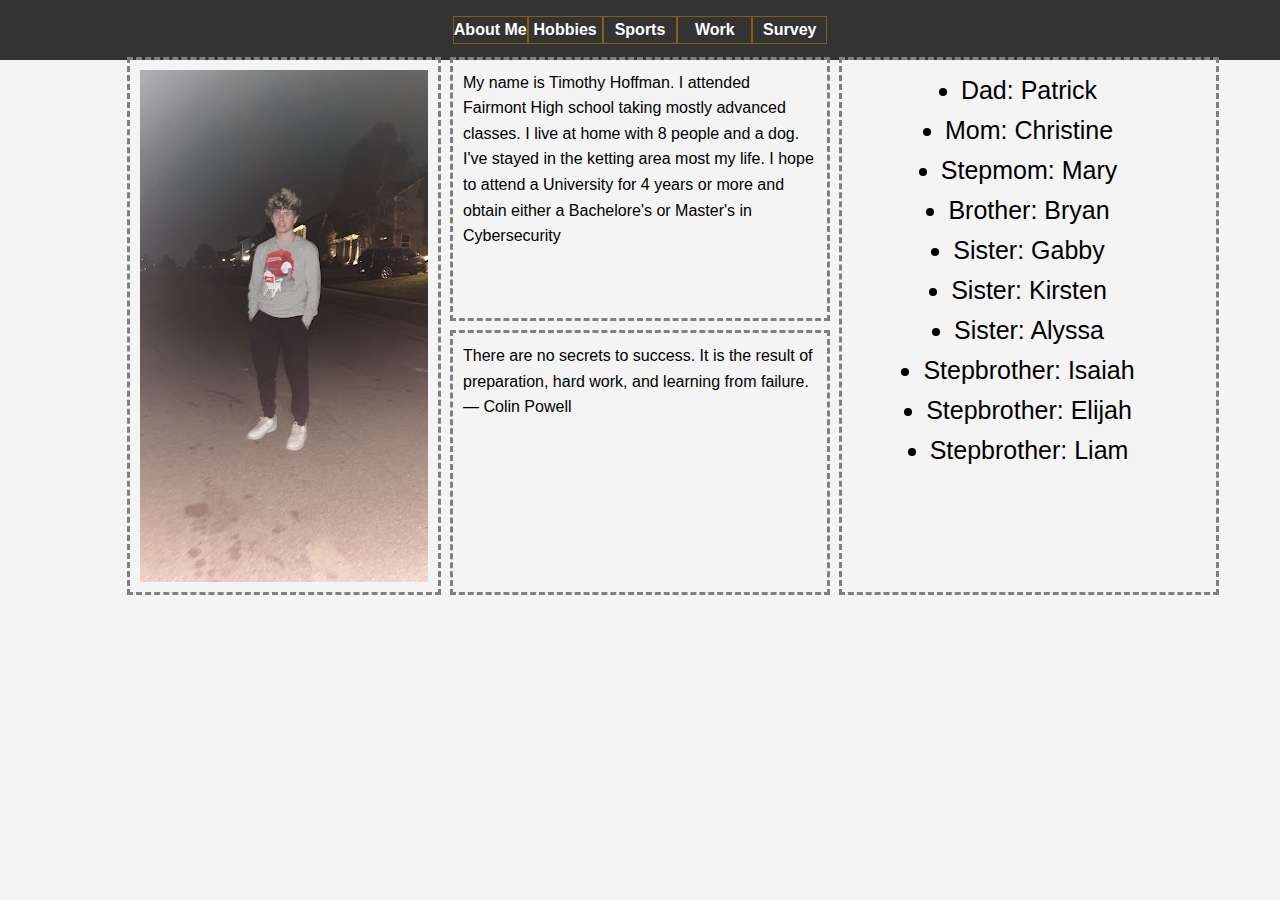
==== index.html @ 6f831650 "import final project" ====
<!DOCTYPE html>
<html lang="en">

<head>
    <meta name="viewport" content="width=device-width, initial-scale=1.0">
    <meta name="title" content="Index">
    <meta name="description" content="Tim's Index">
    <meta charset="utf-8" />
    <link href="css/index.css" rel="stylesheet" />
</head>


<body>
    <header>
        <nav>
            <ul>
                <li><a href="index.html">About Me</a></li>
                <li><a href="hobbies.html">Hobbies</a></li>
                <li><a href="sports.html">Sports</a></li>
                <li><a href="work.html">Work</a></li>
                <li><a href="survey.html">Survey</a></li>
            </ul>
        </nav>
    </header>

    <div id="grid">
        <img src="images/me.jpg" alt="tim" />
        <article>
            <p>My name is Timothy Hoffman. I attended Fairmont High school taking mostly advanced classes. I live at
                home
                with 8 people and a dog. I've stayed in the ketting area most my life. I hope to attend a University for
                4
                years or more and obtain either a Bachelore's or Master's in Cybersecurity</p>
        </article>
        <blockquote>
            <p>There are no secrets to success. It is the result of preparation, hard work, and learning from failure.</p>
            <footer>— Colin Powell</footer>
        </blockquote>
        <ul id="family">
            <li>Dad: Patrick</li>
            <li>Mom: Christine</li>
            <li>Stepmom: Mary</li>
            <li>Brother: Bryan</li>
            <li>Sister: Gabby</li>
            <li>Sister: Kirsten</li>
            <li>Sister: Alyssa</li>
            <li>Stepbrother: Isaiah</li>
            <li>Stepbrother: Elijah</li>
            <li>Stepbrother: Liam</li>
        </ul>
    </div>
</body>
---- css/index.css ----
@charset "utf-8";
@import url("base.css");

blockquote,
img,
article,
ul#family {
  padding: 10px;
  outline: 3px dashed grey;
}

div#grid {
  width: 90%;
  /* min-width: 640px;
  max-width: 1024px;
  margin-top: 30px;
  margin-bottom: 30px; */
  margin-left: auto;
  margin-right: auto;
  display: grid;
  grid-template-columns: repeat(3, 1fr);
  grid-template-rows: 1fr 1fr;
  grid-gap: 15px;
}


article {
  grid-column: 2;
  grid-row: 1;
}

blockquote {
  grid-column: 2;
  grid-row: 2;
  margin: 0 0 0 0;
}

img {
  margin: auto 0 auto auto;
  grid-column: 1;
  grid-row: 1 / span 2;
}

ul#family {
  font-size: 25px;
  grid-column: 3;
  grid-row: 1 / span 2;
  display: flex;
  flex-direction: column;
  align-items: center;
  margin: 0 0 0 0;
}

@media print, screen and (max-aspect-ratio: 1/1){
  @page {
    size: portrait;
    
  }

  div#grid {
    display: grid;
    flex-direction: column;
    grid-template-columns: 1fr;
    grid-template-rows: .3fr .2fr 1fr .8fr;
  }

  article {
    margin-top: 10px;
    grid-row: 1;
    grid-column: 1;
  }
  
  blockquote {
    grid-row: 2;
    margin: 0 0 0 0;
    grid-column: 1;
  }
  
  img {
    margin: auto;
    grid-row: 3;
    grid-column: 1;
  }
  
  ul#family {
    font-size: 25px;
    grid-row: 4;
    grid-column: 1;
  }
}
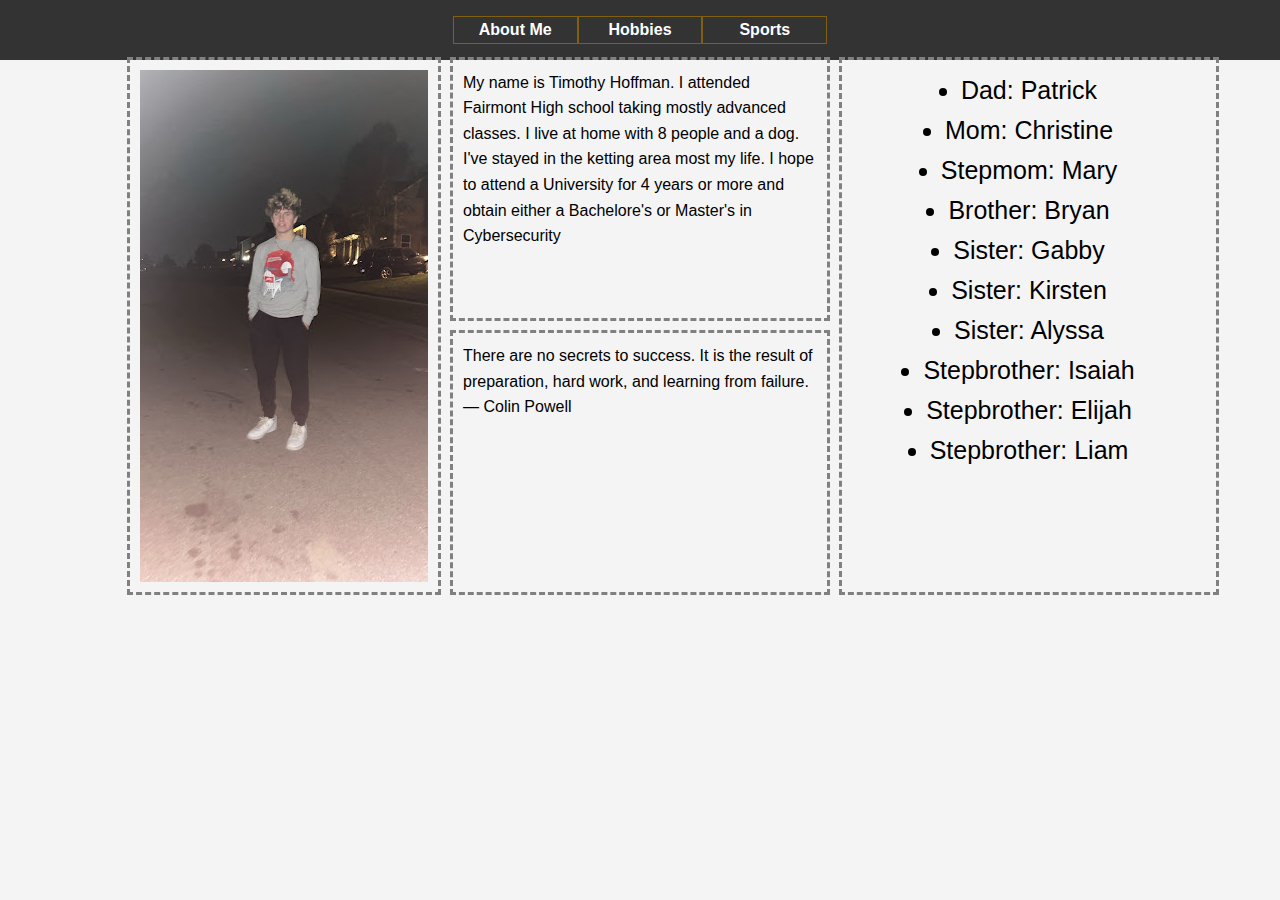
==== commit fb7f00dd: "removal" ====
--- a/index.html
+++ b/index.html
@@ -17,8 +17,6 @@
                 <li><a href="index.html">About Me</a></li>
                 <li><a href="hobbies.html">Hobbies</a></li>
                 <li><a href="sports.html">Sports</a></li>
-                <li><a href="work.html">Work</a></li>
-                <li><a href="survey.html">Survey</a></li>
             </ul>
         </nav>
     </header>
